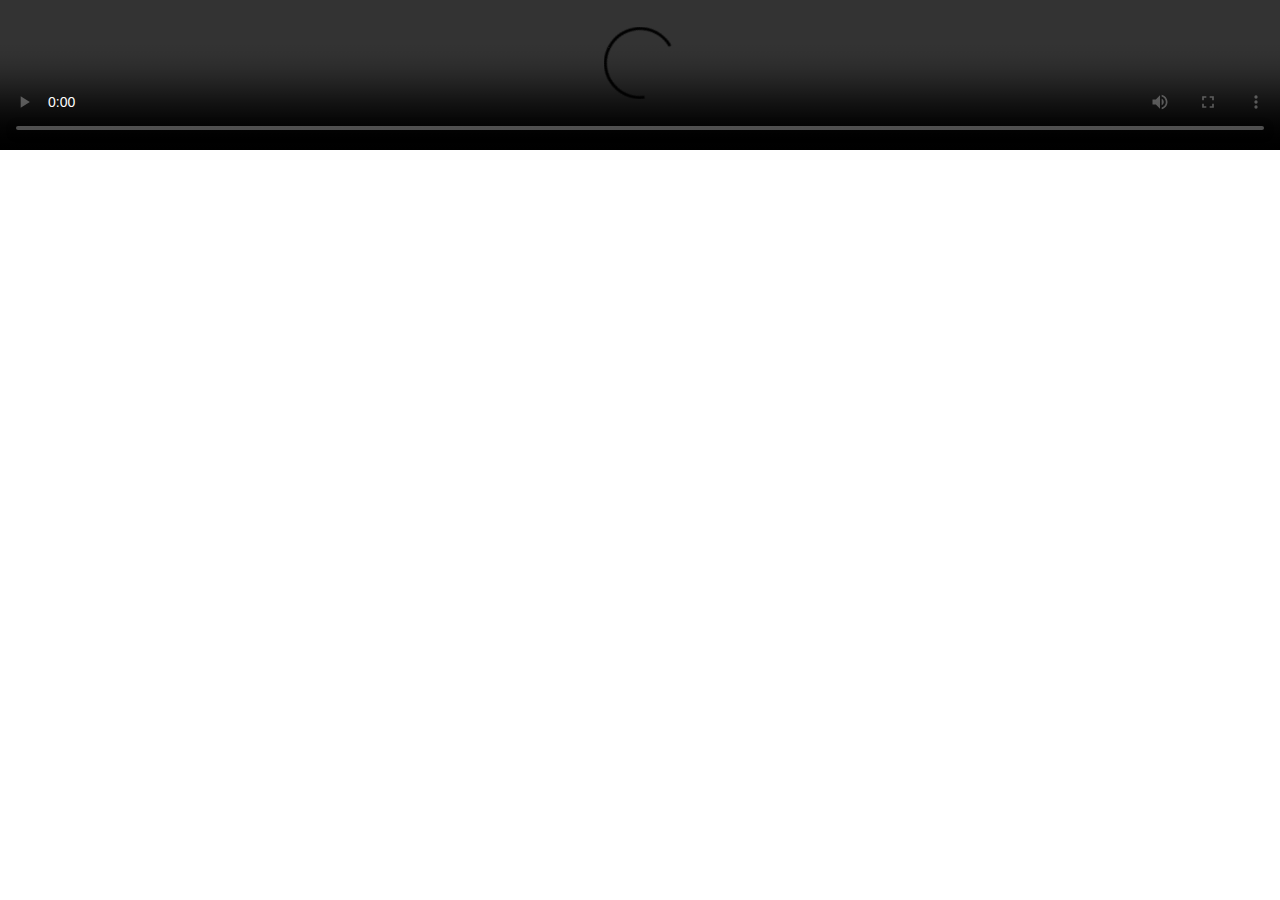
==== player.html @ 10e493ef "Add files via upload" ====
<!DOCTYPE html>
<html>
<head>
  <title>Video Player</title>
  <style>
    body {
  margin: 0;
  padding: 0;
}

#video-container {
  position: relative;
  width: 100%;
  height: 80%;
}

.video {
  width: 100%;
}

.video-controls {
  position: absolute;
  bottom: 0;
  left: 0;
  width: 100%;
  background-color: rgba(0, 0, 0, 0.6);
  color: #fff;
  display: flex;
  justify-content: space-between;
  align-items: center;
  padding: 10px;
}

.video-controls button,
.video-controls input {
  margin: 0 5px;
  background: none;
  border: none;
  color: #fff;
  cursor: pointer;
}

.time {
  display: flex;
  align-items: center;
  font-size: 14px;
}

.video-progress {
  display: flex;
  flex-grow: 1;
  align-items: center;
}

.progress-bar {
  flex-grow: 1;
  margin: 0 10px;
}

.seek {
  width: 100%;
  height: 4px;
  background-color: #555;
  -webkit-appearance: none;
}

.seek::-webkit-slider-thumb {
  -webkit-appearance: none;
  appearance: none;
  width: 12px;
  height: 12px;
  border-radius: 50%;
  background-color: #fff;
  cursor: pointer;
}

.seek::-moz-range-thumb {
  width: 12px;
  height: 12px;
  border-radius: 50%;
  background-color: #fff;
  cursor: pointer;
}

.seek-tooltip {
  position: absolute;
  display: none;
  background-color: rgba(0, 0, 0, 0.6);
  color: #fff;
  font-weight: bold;
  padding: 4px 6px;
  word-break: keep-all;
  white-space: pre;
  font-size: 12px;
  border-radius: 4px;
  pointer-events: none;
  z-index: 1;
}

.volume-controls {
  display: flex;
  align-items: center;
}

.volume-button,
.volume {
  margin: 0 5px;
  background: none;
  border: none;
  color: #fff;
  cursor: pointer;
}

.volume {
  width: 60px;
  height: 4px;
  background-color: #555;
  -webkit-appearance: none;
}
.play-pause-button {
  position: absolute;
  top: 50%;
  left: 50%;
  transform: translate(-50%, -50%);
  z-index: 2;
  cursor: pointer;
  background-color: black;
}

.play-pause-button svg {
  width: 80px;
  height: 80px;
}

.play-pause-button .hidden {
  display: none;
}


.volume::-webkit-slider-thumb {
  -webkit-appearance: none;
  appearance: none;
  width: 12px;
  height: 12px;
  border-radius: 50%;
  background-color: #fff;
  cursor: pointer;
}

.volume::-moz-range-thumb {
  width: 12px;
  height: 12px;
  border-radius: 50%;
  background-color: #fff;
  cursor: pointer;
}

.fullscreen-button {
  margin-left: auto;
  background: none;
  border: none;
  color: #fff;
  cursor: pointer;
}

.playback-icons,
.volume-button,
.fullscreen-button {
  display: flex;
  align-items: center;
}

.playback-icons svg,
.volume-button svg,
.fullscreen-button svg {
  width: 24px;
  height: 24px;
}

.playback-icons .hidden {
  display: none;
}

.playback-animation {
  pointer-events: none;
  position: absolute;
  top: 50%;
  left: 50%;
  margin-left: -40px;
  margin-top: -40px;
  width: 80px;
  height: 80px;
  border-radius: 80px;
  background-color: rgba(0, 0, 0, 0.6);
  display: flex;
  justify-content: center;
  align-items: center;
  opacity: 0;
  z-index: 1;
}

@keyframes pulse {
  0% {
    transform: scale(1);
  }
  50% {
    transform: scale(1.3);
  }
  100% {
    transform: scale(1);
  }
}

.playback-icons .hidden {
  display: none;
}

.hidden {
  display: none;
}

/* Additional Styling for Fullscreen Mode */

body:-webkit-full-screen {
  overflow: hidden;
}

body:-moz-full-screen {
  overflow: hidden;
}

body:fullscreen {
  overflow: hidden;
}

body:-ms-fullscreen {
  overflow: hidden;
}

#video-container:-webkit-full-screen {
  width: 100%;
  height: 100%;
}

#video-container:-moz-full-screen {
  width: 100%;
  height: 100%;
}

#video-container:fullscreen {
  width: 100%;
  height: 100%;
}

#video-container:-ms-fullscreen {
  width: 100%;
  height: 100%;
}
.pausebtn {
  position: absolute;
  top: 50%;
  left: 50%;
  transform: translate(-50%,-50%);
  width: 100px;
  height: 100px;
  background-size: cover;
  background-position: center center;
  background-repeat: no-repeat;
  background-image: url(pp.png);
  
}


  </style>
</head>
<body>
  <div id="video-container">
    <video controls class="video" id="video" preload="metadata" onclick="playpause()">
      <source src="vid.mp4" type="video/mp4">


    </video>
    <div class="pausebtn" onclick="playpause()">
    </div>
  </div>

    <div class="video-controls hidden" id="video-controls">
        <div class="playback-controls">
          <button data-title="Play (k)" id="play">
            <svg class="playback-icons">
              <use href="#play-icon"></use>
              <use class="hidden" href="#pause"></use>
            </svg>
          </button>
      
          <div class="time">
            <time id="time-elapsed">00:00</time>
            <span> / </span>
            <time id="duration">00:00</time>
          </div>
        </div>
      
        <div class="video-progress">
          <progress id="progress-bar" value="0" min="0"></progress>
          <input class="seek" id="seek" value="0" min="0" type="range" step="1">
          <div class="seek-tooltip" id="seek-tooltip">00:00</div>
        </div>
      
        <div class="volume-controls">
          <div class="volume-button-container">
            <button data-title="Mute (m)" class="volume-button" id="volume-button">
              <svg>
                <use class="hidden" href="#volume-mute"></use>
                <use class="hidden" href="#volume-low"></use>
                <use href="#volume-high"></use>
              </svg>
            </button>
          </div>
          <div class="volume-slider-container">
            <input class="volume" id="volume" value="1" type="range" max="1" min="0" step="0.01">
          </div>
        </div>
      
        <div class="fullscreen-controls">
          <button data-title="Full screen (f)" class="fullscreen-button" id="fullscreen-button">
            <svg>
              <use href="#fullscreen"></use>
              <use class="hidden" href="#fullscreen-exit"></use>
            </svg>
          </button>
        </div>
      
        <div class="playback-animation" id="playback-animation">
          <svg class="playback-icons">
            <use class="hidden" href="#play-icon"></use>
            <use href="#pause"></use>
          </svg>
        </div>
        </div>
        
 <script>
  let myvideo=document.querySelector('video');
  function playpause(){
    if(video.paused){
      video.play();
      document.querySelector('.pausebtn').style.backgroundImage="none";
  } else {
    video.pause();
    document.querySelector('.pausebtn').style.backgroundImage="url(pp.png)";
  }
}

    // JavaScript code
const video = document.getElementById('video');
const videoControls = document.getElementById('video-controls');
const playButton = document.getElementById('play');
const playbackIcons = document.querySelectorAll('.playback-icons use');
const timeElapsed = document.getElementById('time-elapsed');
const duration = document.getElementById('duration');
const progressBar = document.getElementById('progress-bar');
const seek = document.getElementById('seek');
const seekTooltip = document.getElementById('seek-tooltip');
const volumeButton = document.getElementById('volume-button');
const volumeIcons = document.querySelectorAll('.volume-button use');
const volumeMute = document.querySelector('use[href="#volume-mute"]');
const volumeLow = document.querySelector('use[href="#volume-low"]');
const volumeHigh = document.querySelector('use[href="#volume-high"]');
const volume = document.getElementById('volume');
const fullscreenButton = document.getElementById('fullscreen-button');
const playbackAnimation = document.getElementById('playback-animation');

// Toggle play/pause icons and tooltip
function togglePlay() {
  if (video.paused || video.ended) {
    video.play();
    document.querySelector('.pausebtn').style.backgroundImage="none";
  } else {
    video.pause();
    document.querySelector('.pausebtn').style.backgroundImage="url(play.png)";
  }
}
// JavaScript code
const playPauseButton = document.getElementById('play-pause-button');

// Toggle play/pause button visibility
function togglePlayPauseButton() {
  playPauseButton.classList.toggle('hidden');
}

// Add event listener to play/pause button
playButton.addEventListener('click', () => {
  togglePlayPauseButton();
  togglePlay();
});

// Update play/pause button when video ends
video.addEventListener('ended', () => {
  playPauseButton.classList.remove('hidden');
  updatePlayButton();
});

// Update play button appearance and tooltip
function updatePlayButton() {
  playbackIcons.forEach((icon) => icon.classList.toggle('hidden'));

  if (video.paused) {
    playButton.setAttribute('data-title', 'Play (k)');
  } else {
    playButton.setAttribute('data-title', 'Pause (k)');
  }
}

// Update the elapsed time display
function updateTimeElapsed() {
  const time = formatTime(Math.round(video.currentTime));
  timeElapsed.innerText = `${time.minutes}:${time.seconds}`;
  timeElapsed.setAttribute('datetime', `${time.minutes}m ${time.seconds}s`);
}

// Update the progress bar and seek input
function updateProgress() {
  seek.value = Math.floor(video.currentTime);
  progressBar.value = Math.floor(video.currentTime);
}

// Update the seek tooltip position and value
function updateSeekTooltip(event) {
  const skipTo = Math.round(
    (event.offsetX / event.target.clientWidth) * parseInt(event.target.getAttribute('max'), 10)
  );
  seek.setAttribute('data-seek', skipTo);
  const t = formatTime(skipTo);
  seekTooltip.textContent = `${t.minutes}:${t.seconds}`;
  const rect = video.getBoundingClientRect();
  seekTooltip.style.left = `${event.pageX - rect.left}px`;
}

// Seek to a different point in the video
function skipAhead(event) {
  const skipTo = event.target.dataset.seek ? event.target.dataset.seek : event.target.value;
  video.currentTime = skipTo;
  progressBar.value = skipTo;
  seek.value = skipTo;
}

// Update the video's volume
function updateVolume() {
  if (video.muted) {
    video.muted = false;
  }

  video.volume = volume.value;
}

// Update the volume icon and tooltip
function updateVolumeIcon() {
  volumeIcons.forEach((icon) => icon.classList.add('hidden'));
  volumeButton.setAttribute('data-title', 'Mute (m)');

  if (video.muted || video.volume === 0) {
    volumeMute.classList.remove('hidden');
    volumeButton.setAttribute('data-title', 'Unmute (m)');
  } else if (video.volume > 0 && video.volume <= 0.5) {
    volumeLow.classList.remove('hidden');
  } else {
    volumeHigh.classList.remove('hidden');
  }
}

// Toggle mute/unmute
function toggleMute() {
  video.muted = !video.muted;

  if (video.muted) {
    volume.setAttribute('data-volume', volume.value);
    volume.value = 0;
  } else {
    volume.value = volume.dataset.volume;
  }
}

// Animate playback button on play/pause
function animatePlayback() {
  playbackAnimation.animate(
    [
      {
        opacity: 1,
        transform: 'scale(1)',
      },
      {
        opacity: 0,
        transform: 'scale(1.3)',
      },
    ],
    {
      duration: 500,
    }
  );
}

// Toggle fullscreen mode
function toggleFullScreen() {
  if (document.fullscreenElement) {
    document.exitFullscreen();
  } else if (document.webkitFullscreenElement) {
    // Need this to support Safari
    document.webkitExitFullscreen();
  } else if (videoContainer.webkitRequestFullscreen) {
    // Need this to support Safari
    videoContainer.webkitRequestFullscreen();
  } else {
    videoContainer.requestFullscreen();
  }
}

// Update fullscreen button icon and tooltip
function updateFullscreenButton() {
  fullscreenIcons.forEach((icon) => icon.classList.toggle('hidden'));

  if (document.fullscreenElement) {
    fullscreenButton.setAttribute('data-title', 'Exit full screen (f)');
  } else {
    fullscreenButton.setAttribute('data-title', 'Full screen (f)');
  }
}

// Initialize the video player
function initializeVideo() {
  const videoDuration = Math.round(video.duration);
  seek.setAttribute('max', videoDuration);
  progressBar.setAttribute('max', videoDuration);
  const time = formatTime(videoDuration);
  duration.innerText = `${time.minutes}:${time.seconds}`;
  duration.setAttribute('datetime', `${time.minutes}m ${time.seconds}s`);
}

// Add event listeners
playButton.addEventListener('click', togglePlay);
video.addEventListener('play', updatePlayButton);
video.addEventListener('pause', updatePlayButton);
video.addEventListener('timeupdate', updateTimeElapsed);
video.addEventListener('timeupdate', updateProgress);
video.addEventListener('click', animatePlayback);
seek.addEventListener('mousemove', updateSeekTooltip);
seek.addEventListener('input', skipAhead);
volume.addEventListener('input', updateVolume);
video.addEventListener('volumechange', updateVolumeIcon);
volumeButton.addEventListener('click', toggleMute);
videoContainer.addEventListener('fullscreenchange', updateFullscreenButton);
fullscreenButton.addEventListener('click', toggleFullScreen);
video.addEventListener('loadedmetadata', initializeVideo);

 </script>
</body>
</html>
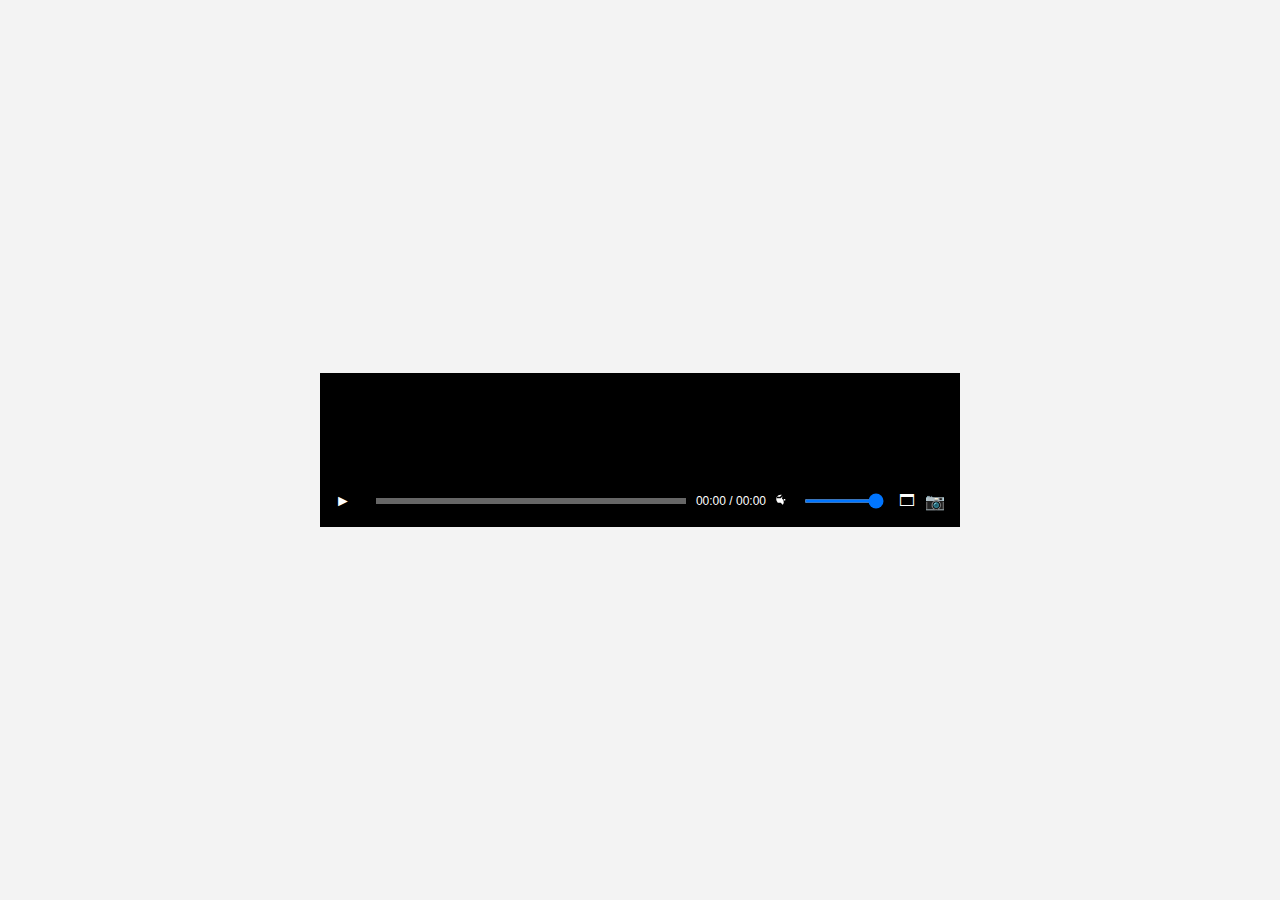
==== commit e5a267f5: "Add files via upload" ====
--- a/player.html
+++ b/player.html
@@ -1,555 +1,449 @@
 <!DOCTYPE html>
-<html>
+<html lang="en">
 <head>
+  <meta charset="UTF-8">
+  <meta name="viewport" content="width=device-width, initial-scale=1.0">
   <title>Video Player</title>
   <style>
     body {
+  font-family: Arial, sans-serif;
   margin: 0;
   padding: 0;
 }
 
-#video-container {
+.container {
+  display: flex;
+  justify-content: center;
+  align-items: center;
+  height: 100vh;
+  background-color: #f3f3f3;
+}
+
+.video-player {
   position: relative;
   width: 100%;
-  height: 80%;
-}
-
-.video {
+  max-width: 640px;
+  background-color: #000;
+  overflow: hidden;
+}
+
+video {
   width: 100%;
 }
 
-.video-controls {
+.controls {
   position: absolute;
   bottom: 0;
   left: 0;
   width: 100%;
-  background-color: rgba(0, 0, 0, 0.6);
+  background-color: rgba(0, 0, 0, 0.5);
+  display: flex;
+  align-items: center;
+  justify-content: space-between;
+  padding: 10px;
+  box-sizing: border-box;
+}
+
+.control-button {
   color: #fff;
-  display: flex;
-  justify-content: space-between;
-  align-items: center;
-  padding: 10px;
-}
-
-.video-controls button,
-.video-controls input {
-  margin: 0 5px;
   background: none;
   border: none;
-  color: #fff;
   cursor: pointer;
-}
-
-.time {
-  display: flex;
-  align-items: center;
-  font-size: 14px;
-}
-
-.video-progress {
-  display: flex;
-  flex-grow: 1;
-  align-items: center;
+  font-size: 16px;
+  margin-right: 10px;
+  padding: 5px;
 }
 
 .progress-bar {
   flex-grow: 1;
+  height: 6px;
+  background-color: #666;
+  position: relative;
   margin: 0 10px;
 }
 
-.seek {
-  width: 100%;
-  height: 4px;
-  background-color: #555;
-  -webkit-appearance: none;
-}
-
-.seek::-webkit-slider-thumb {
-  -webkit-appearance: none;
-  appearance: none;
-  width: 12px;
-  height: 12px;
-  border-radius: 50%;
-  background-color: #fff;
-  cursor: pointer;
-}
-
-.seek::-moz-range-thumb {
-  width: 12px;
-  height: 12px;
-  border-radius: 50%;
-  background-color: #fff;
-  cursor: pointer;
-}
-
-.seek-tooltip {
+.progress-bar-inner {
   position: absolute;
-  display: none;
-  background-color: rgba(0, 0, 0, 0.6);
+  top: 0;
+  left: 0;
+  height: 100%;
+  background-color: #ff4500;
+  transition: width 0.2s ease;
+}
+
+.time {
   color: #fff;
-  font-weight: bold;
-  padding: 4px 6px;
-  word-break: keep-all;
-  white-space: pre;
   font-size: 12px;
-  border-radius: 4px;
-  pointer-events: none;
-  z-index: 1;
+  white-space: nowrap;
 }
 
 .volume-controls {
   display: flex;
   align-items: center;
-}
-
-.volume-button,
-.volume {
-  margin: 0 5px;
+  margin-right: 10px;
+}
+
+.volume-button {
+  color: #fff;
   background: none;
   border: none;
+  cursor: pointer;
+  font-size: 16px;
+  margin-right: 10px;
+  padding: 5px;
+}
+
+.volume-button svg {
+  height: 18px;
+  width: 18px;
+}
+
+.volume {
+  width: 80px;
+  height: 4px;
+  background-color: #666;
+  outline: none;
+  margin: 0;
+  padding: 0;
+}
+
+.playback-animation {
+  display: flex;
+  align-items: center;
+  justify-content: center;
+  position: absolute;
+  top: 40%;
+  left: 40%;
+  transform: translate(-50%, -50%);
+  opacity: 0;
+  transition: opacity 0.4s ease;
+  z-index: 1;
+}
+
+.playback-icons {
+  height: 100px;
+  width: 100px;
+}
+
+.hidden {
+  opacity: 0;
+  transition: opacity 0.2s ease;
+}
+
+.controls:hover .hidden {
+  opacity: 1;
+}
+
+.fullscreen-button {
   color: #fff;
-  cursor: pointer;
-}
-
-.volume {
-  width: 60px;
-  height: 4px;
-  background-color: #555;
-  -webkit-appearance: none;
-}
-.play-pause-button {
-  position: absolute;
-  top: 50%;
-  left: 50%;
-  transform: translate(-50%, -50%);
-  z-index: 2;
-  cursor: pointer;
-  background-color: black;
-}
-
-.play-pause-button svg {
-  width: 80px;
-  height: 80px;
-}
-
-.play-pause-button .hidden {
-  display: none;
-}
-
-
-.volume::-webkit-slider-thumb {
-  -webkit-appearance: none;
-  appearance: none;
-  width: 12px;
-  height: 12px;
-  border-radius: 50%;
-  background-color: #fff;
-  cursor: pointer;
-}
-
-.volume::-moz-range-thumb {
-  width: 12px;
-  height: 12px;
-  border-radius: 50%;
-  background-color: #fff;
-  cursor: pointer;
-}
-
-.fullscreen-button {
-  margin-left: auto;
   background: none;
   border: none;
+  cursor: pointer;
+  font-size: 16px;
+  padding: 5px;
+}
+
+.pip-button {
   color: #fff;
+  background: none;
+  border: none;
   cursor: pointer;
-}
-
-.playback-icons,
-.volume-button,
-.fullscreen-button {
-  display: flex;
-  align-items: center;
-}
-
-.playback-icons svg,
-.volume-button svg,
-.fullscreen-button svg {
-  width: 24px;
-  height: 24px;
-}
-
-.playback-icons .hidden {
-  display: none;
-}
-
-.playback-animation {
-  pointer-events: none;
-  position: absolute;
-  top: 50%;
-  left: 50%;
-  margin-left: -40px;
-  margin-top: -40px;
-  width: 80px;
-  height: 80px;
-  border-radius: 80px;
-  background-color: rgba(0, 0, 0, 0.6);
-  display: flex;
-  justify-content: center;
-  align-items: center;
-  opacity: 0;
-  z-index: 1;
-}
-
-@keyframes pulse {
-  0% {
-    transform: scale(1);
+  font-size: 16px;
+  padding: 5px;
+}
+
+/* Responsive Styles */
+@media screen and (max-width: 640px) {
+  .video-player {
+    max-width: 100%;
   }
-  50% {
-    transform: scale(1.3);
-  }
-  100% {
-    transform: scale(1);
-  }
-}
-
-.playback-icons .hidden {
-  display: none;
-}
-
-.hidden {
-  display: none;
-}
-
-/* Additional Styling for Fullscreen Mode */
-
-body:-webkit-full-screen {
-  overflow: hidden;
-}
-
-body:-moz-full-screen {
-  overflow: hidden;
-}
-
-body:fullscreen {
-  overflow: hidden;
-}
-
-body:-ms-fullscreen {
-  overflow: hidden;
-}
-
-#video-container:-webkit-full-screen {
-  width: 100%;
-  height: 100%;
-}
-
-#video-container:-moz-full-screen {
-  width: 100%;
-  height: 100%;
-}
-
-#video-container:fullscreen {
-  width: 100%;
-  height: 100%;
-}
-
-#video-container:-ms-fullscreen {
-  width: 100%;
-  height: 100%;
-}
-.pausebtn {
-  position: absolute;
-  top: 50%;
-  left: 50%;
-  transform: translate(-50%,-50%);
-  width: 100px;
-  height: 100px;
-  background-size: cover;
-  background-position: center center;
-  background-repeat: no-repeat;
-  background-image: url(pp.png);
-  
 }
 
 
   </style>
 </head>
 <body>
-  <div id="video-container">
-    <video controls class="video" id="video" preload="metadata" onclick="playpause()">
-      <source src="vid.mp4" type="video/mp4">
-
-
-    </video>
-    <div class="pausebtn" onclick="playpause()">
+  <div class="container">
+    <div class="video-player">
+      <video class="video" id="video" preload="metadata" poster="my-poster.jpg">
+        <source src="vid.mp4" type="video/mp4">
+      </video>
+      <div class="playback-animation" id="playback-animation">
+        <svg class="playback-icons">
+          <use class="hidden" href="#play-icon"></use>
+          <use href="#pause-icon"></use>
+        </svg>
+      </div>
+      <div class="controls">
+        <button class="control-button" id="play-pause-button">&#9658;</button>
+        <div class="progress-bar">
+          <div class="progress-bar-inner" id="progress-bar-inner"></div>
+        </div>
+        <div class="time">
+          <span id="time-elapsed">00:00</span> / <span id="duration">00:00</span>
+        </div>
+        <div class="volume-controls">
+          <button data-title="Mute (m)" class="volume-button" id="volume-button">
+            <svg>
+              <use class="hidden" href="#volume-mute"></use>
+              <use class="hidden" href="#volume-low"></use>
+              <use href="#volume-high"></use>
+            </svg>
+          </button>
+          <input class="volume" id="volume" value="1" type="range" max="1" min="0" step="0.01">
+        </div>
+        <button class="fullscreen-button" id="fullscreen-button">&#128470;</button>
+        <button class="pip-button" id="pip-button">&#128247;</button>
+      </div>
     </div>
   </div>
 
-    <div class="video-controls hidden" id="video-controls">
-        <div class="playback-controls">
-          <button data-title="Play (k)" id="play">
-            <svg class="playback-icons">
-              <use href="#play-icon"></use>
-              <use class="hidden" href="#pause"></use>
-            </svg>
-          </button>
-      
-          <div class="time">
-            <time id="time-elapsed">00:00</time>
-            <span> / </span>
-            <time id="duration">00:00</time>
-          </div>
-        </div>
-      
-        <div class="video-progress">
-          <progress id="progress-bar" value="0" min="0"></progress>
-          <input class="seek" id="seek" value="0" min="0" type="range" step="1">
-          <div class="seek-tooltip" id="seek-tooltip">00:00</div>
-        </div>
-      
-        <div class="volume-controls">
-          <div class="volume-button-container">
-            <button data-title="Mute (m)" class="volume-button" id="volume-button">
-              <svg>
-                <use class="hidden" href="#volume-mute"></use>
-                <use class="hidden" href="#volume-low"></use>
-                <use href="#volume-high"></use>
-              </svg>
-            </button>
-          </div>
-          <div class="volume-slider-container">
-            <input class="volume" id="volume" value="1" type="range" max="1" min="0" step="0.01">
-          </div>
-        </div>
-      
-        <div class="fullscreen-controls">
-          <button data-title="Full screen (f)" class="fullscreen-button" id="fullscreen-button">
-            <svg>
-              <use href="#fullscreen"></use>
-              <use class="hidden" href="#fullscreen-exit"></use>
-            </svg>
-          </button>
-        </div>
-      
-        <div class="playback-animation" id="playback-animation">
-          <svg class="playback-icons">
-            <use class="hidden" href="#play-icon"></use>
-            <use href="#pause"></use>
-          </svg>
-        </div>
-        </div>
-        
- <script>
-  let myvideo=document.querySelector('video');
-  function playpause(){
-    if(video.paused){
-      video.play();
-      document.querySelector('.pausebtn').style.backgroundImage="none";
+  <script>
+
+    
+    // Select elements here
+    const video = document.getElementById('video');
+    const videoControls = document.querySelector('.video-player');
+
+    const videoWorks = !!document.createElement('video').canPlayType;
+    if (videoWorks) {
+      video.controls = false;
+      videoControls.classList.remove('hidden');
+    }
+
+    const playPauseButton = document.getElementById('play-pause-button');
+    const progressBarInner = document.getElementById('progress-bar-inner');
+    const timeElapsed = document.getElementById('time-elapsed');
+    const duration = document.getElementById('duration');
+    const volumeButton = document.getElementById('volume-button');
+    const volume = document.getElementById('volume');
+    const playbackAnimation = document.getElementById('playback-animation');
+    const fullscreenButton = document.getElementById('fullscreen-button');
+    const pipButton = document.getElementById('pip-button');
+
+    // Play or pause the video
+    function togglePlayPause() {
+      if (video.paused || video.ended) {
+        video.play();
+        playPauseButton.innerHTML = '&#10074;&#10074;';
+        playbackAnimation.classList.add('hidden');
+      } else {
+        video.pause();
+        playPauseButton.innerHTML = '&#9658;';
+        playbackAnimation.classList.remove('hidden');
+      }
+    }
+
+    // Update the progress bar and time elapsed
+    function updateProgress() {
+      const progress = (video.currentTime / video.duration) * 100;
+      progressBarInner.style.width = `${progress}%`;
+
+      const elapsed = formatTime(video.currentTime);
+      const totalDuration = formatTime(video.duration);
+      timeElapsed.innerHTML = `<span id="time-elapsed">${elapsed.minutes}:${elapsed.seconds}</span>`;
+      duration.innerHTML=`<span id="duration">${totalDuration.minutes}:${totalDuration.seconds}</span>`;
+    }
+
+    // Format time in minutes and seconds
+    function formatTime(time) {
+      const minutes = Math.floor(time / 60);
+      const seconds = Math.floor(time % 60).toString().padStart(2, '0');
+      return { minutes, seconds };
+    }
+
+    // Toggle mute and unmute
+    function toggleMute() {
+      if (video.muted) {
+        video.muted = false;
+        volume.value = video.volume;
+        updateVolumeIcon();
+      } else {
+        video.muted = true;
+        volume.value = 0;
+        updateVolumeIcon();
+      }
+    }
+
+    // Update volume icon based on current volume level
+    function updateVolumeIcon() {
+      const volumeIcon = volumeButton.querySelector('use');
+      if (video.muted || video.volume === 0) {
+        volumeIcon.setAttribute('href', '#volume-mute');
+      } else if (video.volume <= 0.5) {
+        volumeIcon.setAttribute('href', '#volume-low');
+      } else {
+        volumeIcon.setAttribute('href', '#volume-high');
+      }
+    }
+
+    // Handle volume change
+    function handleVolumeChange() {
+      video.volume = volume.value;
+      updateVolumeIcon();
+    }
+
+    // Toggle fullscreen mode
+    function toggleFullscreen() {
+      if (!document.fullscreenElement) {
+        video.requestFullscreen();
+        fullscreenButton.innerHTML = '&#128471;';
+      } else {
+        if (document.exitFullscreen) {
+          document.exitFullscreen();
+          fullscreenButton.innerHTML = '&#128470;';
+        }
+      }
+    }
+
+    // Toggle picture-in-picture mode
+    function togglePIP() {
+      if (video !== document.pictureInPictureElement) {
+        video.requestPictureInPicture();
+        pipButton.innerHTML = '&#128248;';
+      } else {
+        if (document.exitPictureInPicture) {
+          document.exitPictureInPicture();
+          pipButton.innerHTML = '&#128247;';
+        }
+      }
+    }
+
+    // Event listeners
+    playPauseButton.addEventListener('click', togglePlayPause);
+    //video.addEventListener('click', togglePlayPause);
+video.addEventListener('click', () => {
+  togglePlayPause();
+  animatePlayback();
+  if (video.paused) {
+    showControls();
   } else {
-    video.pause();
-    document.querySelector('.pausebtn').style.backgroundImage="url(pp.png)";
+    setTimeout(() => {
+      hideControls();
+    }, 2000);
   }
-}
-
-    // JavaScript code
-const video = document.getElementById('video');
-const videoControls = document.getElementById('video-controls');
-const playButton = document.getElementById('play');
-const playbackIcons = document.querySelectorAll('.playback-icons use');
-const timeElapsed = document.getElementById('time-elapsed');
-const duration = document.getElementById('duration');
-const progressBar = document.getElementById('progress-bar');
-const seek = document.getElementById('seek');
-const seekTooltip = document.getElementById('seek-tooltip');
-const volumeButton = document.getElementById('volume-button');
-const volumeIcons = document.querySelectorAll('.volume-button use');
-const volumeMute = document.querySelector('use[href="#volume-mute"]');
-const volumeLow = document.querySelector('use[href="#volume-low"]');
-const volumeHigh = document.querySelector('use[href="#volume-high"]');
-const volume = document.getElementById('volume');
-const fullscreenButton = document.getElementById('fullscreen-button');
-const playbackAnimation = document.getElementById('playback-animation');
-
-// Toggle play/pause icons and tooltip
-function togglePlay() {
-  if (video.paused || video.ended) {
-    video.play();
-    document.querySelector('.pausebtn').style.backgroundImage="none";
-  } else {
-    video.pause();
-    document.querySelector('.pausebtn').style.backgroundImage="url(play.png)";
+});
+
+    video.addEventListener('timeupdate', updateProgress);
+    video.addEventListener('ended', () => {
+      playPauseButton.innerHTML = '&#9658;';
+      playbackAnimation.classList.remove('hidden');
+    });
+    volumeButton.addEventListener('click', toggleMute);
+    volume.addEventListener('input', handleVolumeChange);
+    fullscreenButton.addEventListener('click', toggleFullscreen);
+    pipButton.addEventListener('click', togglePIP);
+
+    // Hide and show video controls on mouse movement
+    let timeout;
+    videoControls.addEventListener('mousemove', () => {
+      videoControls.classList.remove('hide');
+      clearTimeout(timeout);
+      timeout = setTimeout(() => {
+        videoControls.classList.add('hide');
+      }, 2000);
+    });
+
+    // Exit fullscreen when pressing Escape key
+    document.addEventListener('fullscreenchange', () => {
+      if (!document.fullscreenElement) {
+        fullscreenButton.innerHTML = '&#128470;';
+      }
+    });
+
+    // Exit picture-in-picture when pressing Escape key
+    document.addEventListener('keydown', (event) => {
+      if (event.key === 'Escape' && document.pictureInPictureElement) {
+        document.exitPictureInPicture();
+        pipButton.innerHTML = '&#128247;';
+      }
+    });
+
+
+
+        // hideControls hides the video controls when not in use
+// if the video is paused, the controls must remain visible
+function hideControls() {
+  if (video.paused) {
+    return;
   }
-}
-// JavaScript code
-const playPauseButton = document.getElementById('play-pause-button');
-
-// Toggle play/pause button visibility
-function togglePlayPauseButton() {
-  playPauseButton.classList.toggle('hidden');
-}
-
-// Add event listener to play/pause button
-playButton.addEventListener('click', () => {
-  togglePlayPauseButton();
-  togglePlay();
-});
-
-// Update play/pause button when video ends
-video.addEventListener('ended', () => {
-  playPauseButton.classList.remove('hidden');
-  updatePlayButton();
-});
-
-// Update play button appearance and tooltip
-function updatePlayButton() {
-  playbackIcons.forEach((icon) => icon.classList.toggle('hidden'));
-
-  if (video.paused) {
-    playButton.setAttribute('data-title', 'Play (k)');
-  } else {
-    playButton.setAttribute('data-title', 'Pause (k)');
+  controls.classList.add('hidden');
+}
+
+// showControls displays the video controls
+function showControls() {
+  controls.classList.remove('hidden');
+}
+
+video.addEventListener('mouseenter', showControls);
+video.addEventListener('mouseleave', hideControls);
+videoControls.addEventListener('mouseenter', showControls);
+videoControls.addEventListener('mouseleave', hideControls);
+
+// keyboardShortcuts executes the relevant functions for
+// each supported shortcut key
+function keyboardShortcuts(event) {
+  const { key } = event;
+  switch(key) {
+    case 'k':
+      togglePlay();
+      animatePlayback();
+      if (video.paused) {
+        showControls();
+      } else {
+        setTimeout(() => {
+          hideControls();
+        }, 2000);
+      }
+      break;
+    case 'm':
+      toggleMute();
+      break;
+    case 'f':
+      toggleFullScreen();
+      break;
+    case 'p':
+      togglePip();
+      break;
   }
 }
 
-// Update the elapsed time display
-function updateTimeElapsed() {
-  const time = formatTime(Math.round(video.currentTime));
-  timeElapsed.innerText = `${time.minutes}:${time.seconds}`;
-  timeElapsed.setAttribute('datetime', `${time.minutes}m ${time.seconds}s`);
-}
-
-// Update the progress bar and seek input
-function updateProgress() {
-  seek.value = Math.floor(video.currentTime);
-  progressBar.value = Math.floor(video.currentTime);
-}
-
-// Update the seek tooltip position and value
-function updateSeekTooltip(event) {
-  const skipTo = Math.round(
-    (event.offsetX / event.target.clientWidth) * parseInt(event.target.getAttribute('max'), 10)
-  );
-  seek.setAttribute('data-seek', skipTo);
-  const t = formatTime(skipTo);
-  seekTooltip.textContent = `${t.minutes}:${t.seconds}`;
-  const rect = video.getBoundingClientRect();
-  seekTooltip.style.left = `${event.pageX - rect.left}px`;
-}
-
-// Seek to a different point in the video
-function skipAhead(event) {
-  const skipTo = event.target.dataset.seek ? event.target.dataset.seek : event.target.value;
-  video.currentTime = skipTo;
-  progressBar.value = skipTo;
-  seek.value = skipTo;
-}
-
-// Update the video's volume
-function updateVolume() {
-  if (video.muted) {
-    video.muted = false;
-  }
-
-  video.volume = volume.value;
-}
-
-// Update the volume icon and tooltip
-function updateVolumeIcon() {
-  volumeIcons.forEach((icon) => icon.classList.add('hidden'));
-  volumeButton.setAttribute('data-title', 'Mute (m)');
-
-  if (video.muted || video.volume === 0) {
-    volumeMute.classList.remove('hidden');
-    volumeButton.setAttribute('data-title', 'Unmute (m)');
-  } else if (video.volume > 0 && video.volume <= 0.5) {
-    volumeLow.classList.remove('hidden');
-  } else {
-    volumeHigh.classList.remove('hidden');
-  }
-}
-
-// Toggle mute/unmute
-function toggleMute() {
-  video.muted = !video.muted;
-
-  if (video.muted) {
-    volume.setAttribute('data-volume', volume.value);
-    volume.value = 0;
-  } else {
-    volume.value = volume.dataset.volume;
-  }
-}
-
-// Animate playback button on play/pause
+document.addEventListener('keyup', keyboardShortcuts);
+
+// animatePlayback displays an animation when
+// the video is played or paused
 function animatePlayback() {
-  playbackAnimation.animate(
-    [
-      {
-        opacity: 1,
-        transform: 'scale(1)',
-      },
-      {
-        opacity: 0,
-        transform: 'scale(1.3)',
-      },
-    ],
+  playbackAnimation.animate([
     {
-      duration: 500,
-    }
-  );
-}
-
-// Toggle fullscreen mode
-function toggleFullScreen() {
-  if (document.fullscreenElement) {
-    document.exitFullscreen();
-  } else if (document.webkitFullscreenElement) {
-    // Need this to support Safari
-    document.webkitExitFullscreen();
-  } else if (videoContainer.webkitRequestFullscreen) {
-    // Need this to support Safari
-    videoContainer.webkitRequestFullscreen();
-  } else {
-    videoContainer.requestFullscreen();
-  }
-}
-
-// Update fullscreen button icon and tooltip
-function updateFullscreenButton() {
-  fullscreenIcons.forEach((icon) => icon.classList.toggle('hidden'));
-
-  if (document.fullscreenElement) {
-    fullscreenButton.setAttribute('data-title', 'Exit full screen (f)');
-  } else {
-    fullscreenButton.setAttribute('data-title', 'Full screen (f)');
-  }
-}
-
-// Initialize the video player
-function initializeVideo() {
-  const videoDuration = Math.round(video.duration);
-  seek.setAttribute('max', videoDuration);
-  progressBar.setAttribute('max', videoDuration);
-  const time = formatTime(videoDuration);
-  duration.innerText = `${time.minutes}:${time.seconds}`;
-  duration.setAttribute('datetime', `${time.minutes}m ${time.seconds}s`);
-}
-
-// Add event listeners
-playButton.addEventListener('click', togglePlay);
-video.addEventListener('play', updatePlayButton);
-video.addEventListener('pause', updatePlayButton);
-video.addEventListener('timeupdate', updateTimeElapsed);
-video.addEventListener('timeupdate', updateProgress);
-video.addEventListener('click', animatePlayback);
-seek.addEventListener('mousemove', updateSeekTooltip);
-seek.addEventListener('input', skipAhead);
-volume.addEventListener('input', updateVolume);
-video.addEventListener('volumechange', updateVolumeIcon);
-volumeButton.addEventListener('click', toggleMute);
-videoContainer.addEventListener('fullscreenchange', updateFullscreenButton);
-fullscreenButton.addEventListener('click', toggleFullScreen);
-video.addEventListener('loadedmetadata', initializeVideo);
-
- </script>
+      opacity: 1,
+      transform: "scale(1)",
+    },
+    {
+      opacity: 0,
+      transform: "scale(1.3)",
+    }], {
+    duration: 500,
+  });
+}
+//video.addEventListener('click', animatePlayback);
+  </script>
+  <svg xmlns="http://www.w3.org/2000/svg" style="display: none;">
+    <symbol id="play-icon" viewBox="0 0 24 24">
+      <path d="M8 5v14l11-7z" fill="currentColor"/>
+    </symbol>
+    <symbol id="pause-icon" viewBox="0 0 24 24">
+      <path d="M6 19h4V5H6v14zm8-14v14h4V5h-4z" fill="currentColor"/>
+    </symbol>
+    <symbol id="volume-mute" viewBox="0 0 24 24">
+      <path d="M7 9v6h4l5 5V4l-5 5H7z" fill="currentColor"/>
+    </symbol>
+    <symbol id="volume-low" viewBox="0 0 24 24">
+      <path d="M9 6H7v12h2l3.5 3L16 15h2V9h-2l-3.5-3L9 6zm8 7h2V9h-2v4zm0-2.55L16.45 12 17 12.55V9.45zM5 12c0-1.28.38-2.47 1.03-3.47L4 5.93v12.14l2.03-2.59C5.38 14.47 5 13.28 5 12zm1 0c0 .68.12 1.32.34 1.93L7.66 12l-1.32-1.93A6.97 6.97 0 0 1 6 12z" fill="currentColor"/>
+    </symbol>
+    <symbol id="volume-high" viewBox="0 0 24 24">
+      <path d="M15.54 8.46L13 11H8V9h4l2.54-2.54A5.978 5.978 0 0 0 7 12c0 1.87.85 3.53 2.18 4.63L8 17h5l2.54 2.54C16.15 19.47 17 17.81 17 16a5.978 5.978 0 0 0-2.46-4.54zM17 12h2v2h-2z" fill="currentColor"/>
+    </symbol>
+  </svg>
+  
 </body>
-</html>
+</html>